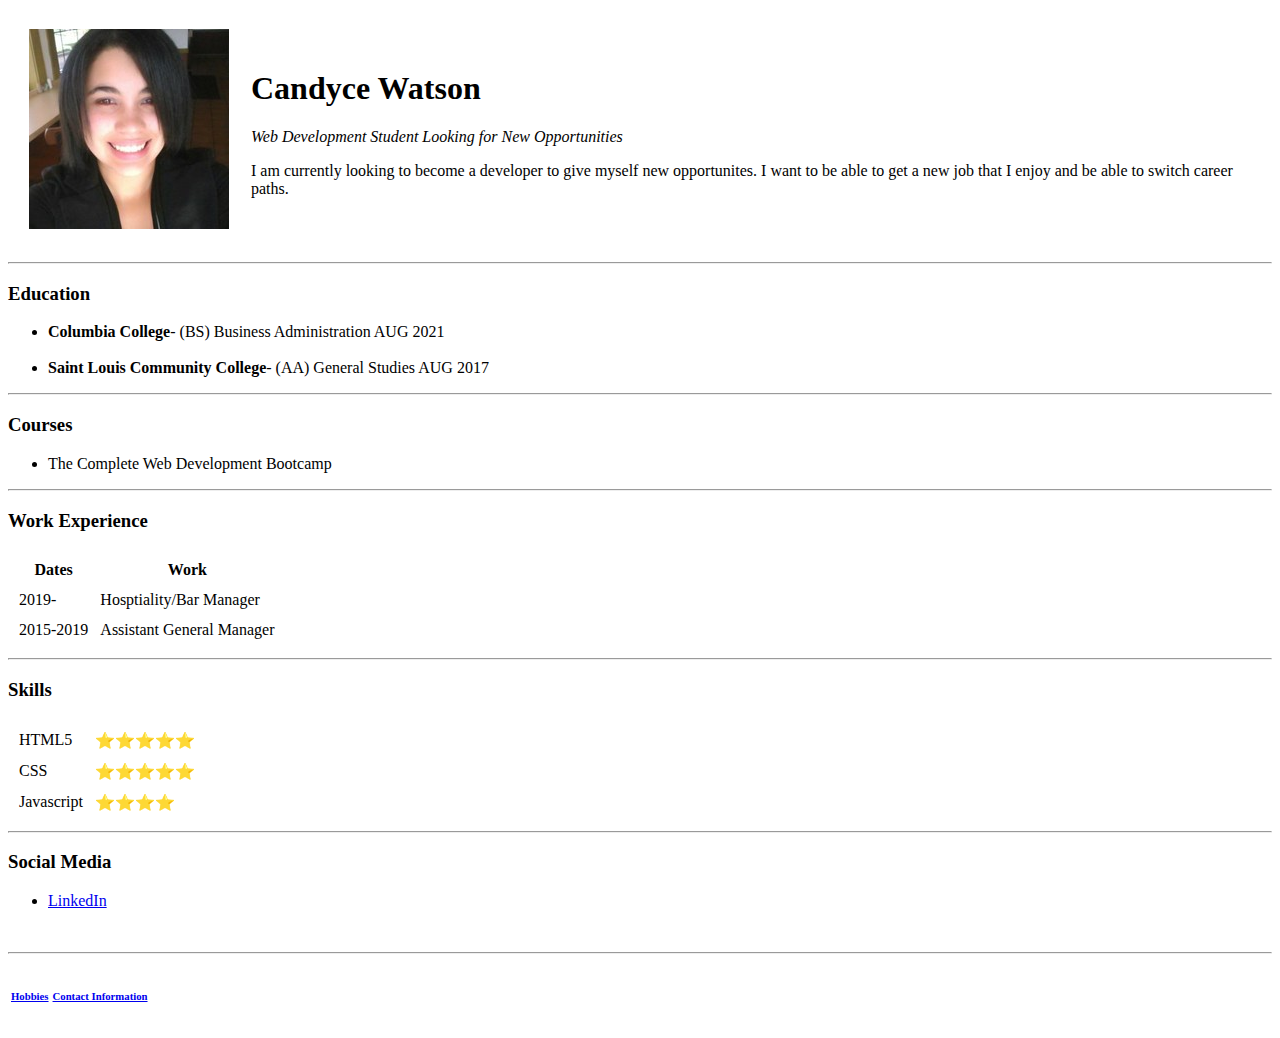
==== index.html @ bd61efef "Add files via upload" ====
<!DOCTYPE html>
<html lang="en" dir="ltr">

<head>
  <meta charset="utf-8">
  <title>&#128156; Candyce's Personal Site</title>
      <link rel="stylesheet" href="css/styles.css">

</head>

<body>
  <table cellspacing=20>
    <tr>
      <td><img src="0.jpeg" alt="Candyce profile picture"></td>
      <td>
        <h1>Candyce Watson</h1>
        <p><em>Web Development Student Looking for New Opportunities</p></em>
        <p>I am currently looking to become a developer to give myself new opportunites.
          I want to be able to get a new job that I enjoy and be able to switch career
          paths.</p>
      </td>
    </tr>
  </table>
  <hr>
  <h3>Education</h3>
  <ul>
    <li><strong>Columbia College</strong>- (BS) Business Administration AUG 2021</li>
    <br />
    <li><strong>Saint Louis Community College</strong>- (AA) General Studies AUG 2017</li>
  </ul>
  <hr>
  <h3>Courses</h3>
  <ul>
    <li>The Complete Web Development Bootcamp</li>
  </ul>
  <hr>
  <h3>Work Experience</h3>
  <table cellspacing=10>
    <thead>
      <tr>
        <th>Dates</th>
        <th>Work</th>
      </tr>
    </thead>
    <tbody>
      <tr>
        <td>2019-</td>
        <td>Hosptiality/Bar Manager</td>
      </tr>
      <tr>
        <td>2015-2019</td>
        <td>Assistant General Manager</td>
      </tr>
    </tbody>
  </table>
  <hr>
  <h3>Skills</h3>
  <table cellspacing=10>
    <tr>
      <td>HTML5</td>
      <td>&#11088;&#11088;&#11088;&#11088;&#11088;</td>
    </tr>
    <tr>
      <td>CSS</td>
      <td>&#11088;&#11088;&#11088;&#11088;&#11088;</td>
    </tr>
    <tr>
      <td>Javascript</td>
      <td>&#11088;&#11088;&#11088;&#11088;</td>
    </tr>
  </table>
  <hr>
  <h3>Social Media</h3>
  <ul>
    <li><a href="http://www.linkedin.com/in/candyce-watson-57b6a212a">LinkedIn</a></li>
  </ul>
  <br>
  <hr>
  <table>
    <td>
      <h6><a href="hobbies.html">Hobbies</a></h6>
    </td>
    <td>
      <h6><a href="contactinfo.html">Contact Information</a></h6>
    </td>
  </table>
</body>

</html>
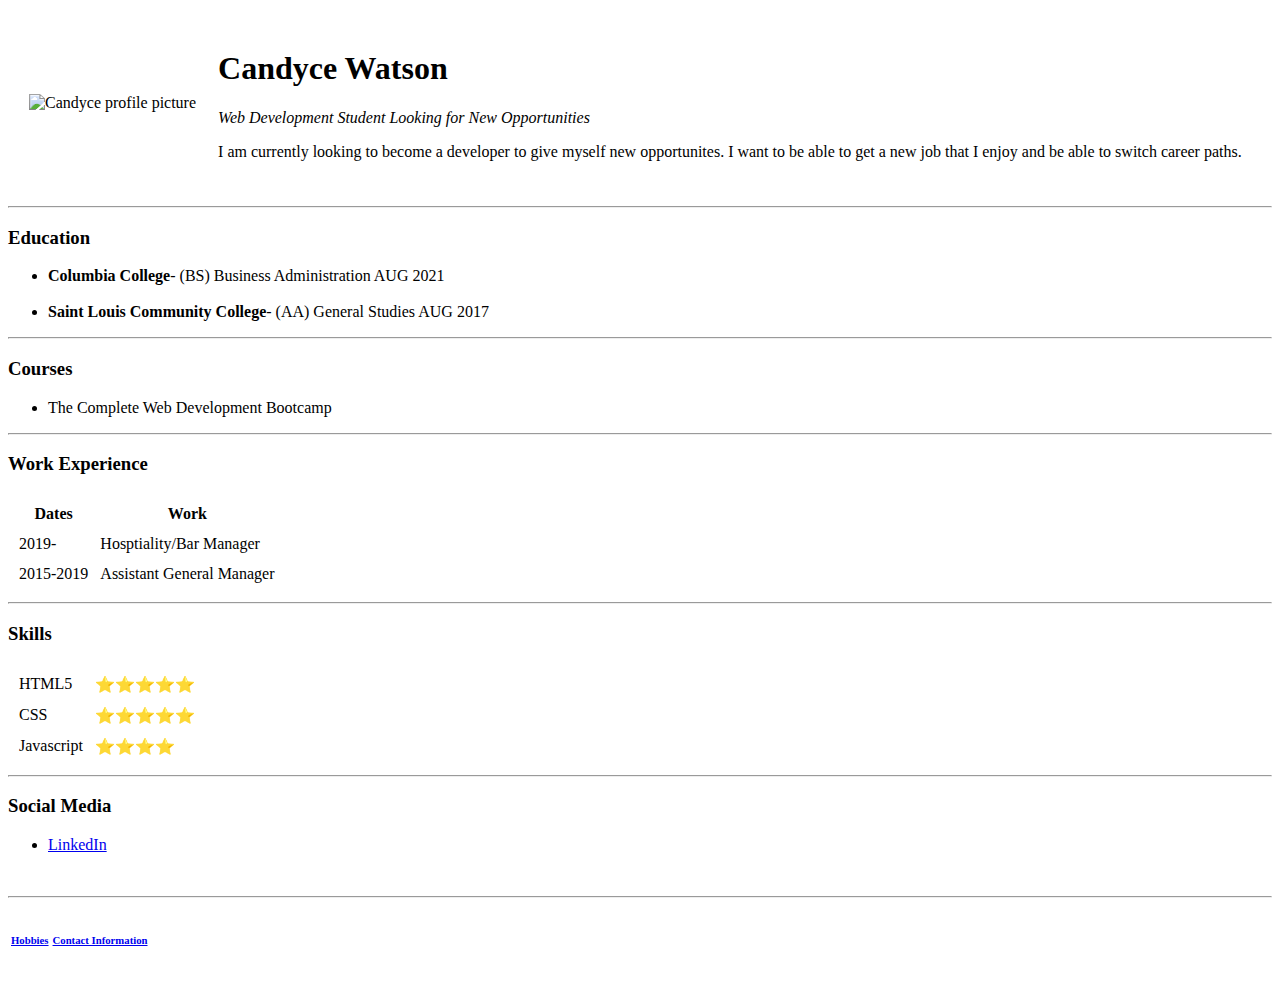
==== commit 181c7183: "Update index.html" ====
--- a/index.html
+++ b/index.html
@@ -11,7 +11,7 @@
 <body>
   <table cellspacing=20>
     <tr>
-      <td><img src="0.jpeg" alt="Candyce profile picture"></td>
+      <td><img class"image"src="0.jpeg" alt="Candyce profile picture"></td>
       <td>
         <h1>Candyce Watson</h1>
         <p><em>Web Development Student Looking for New Opportunities</p></em>
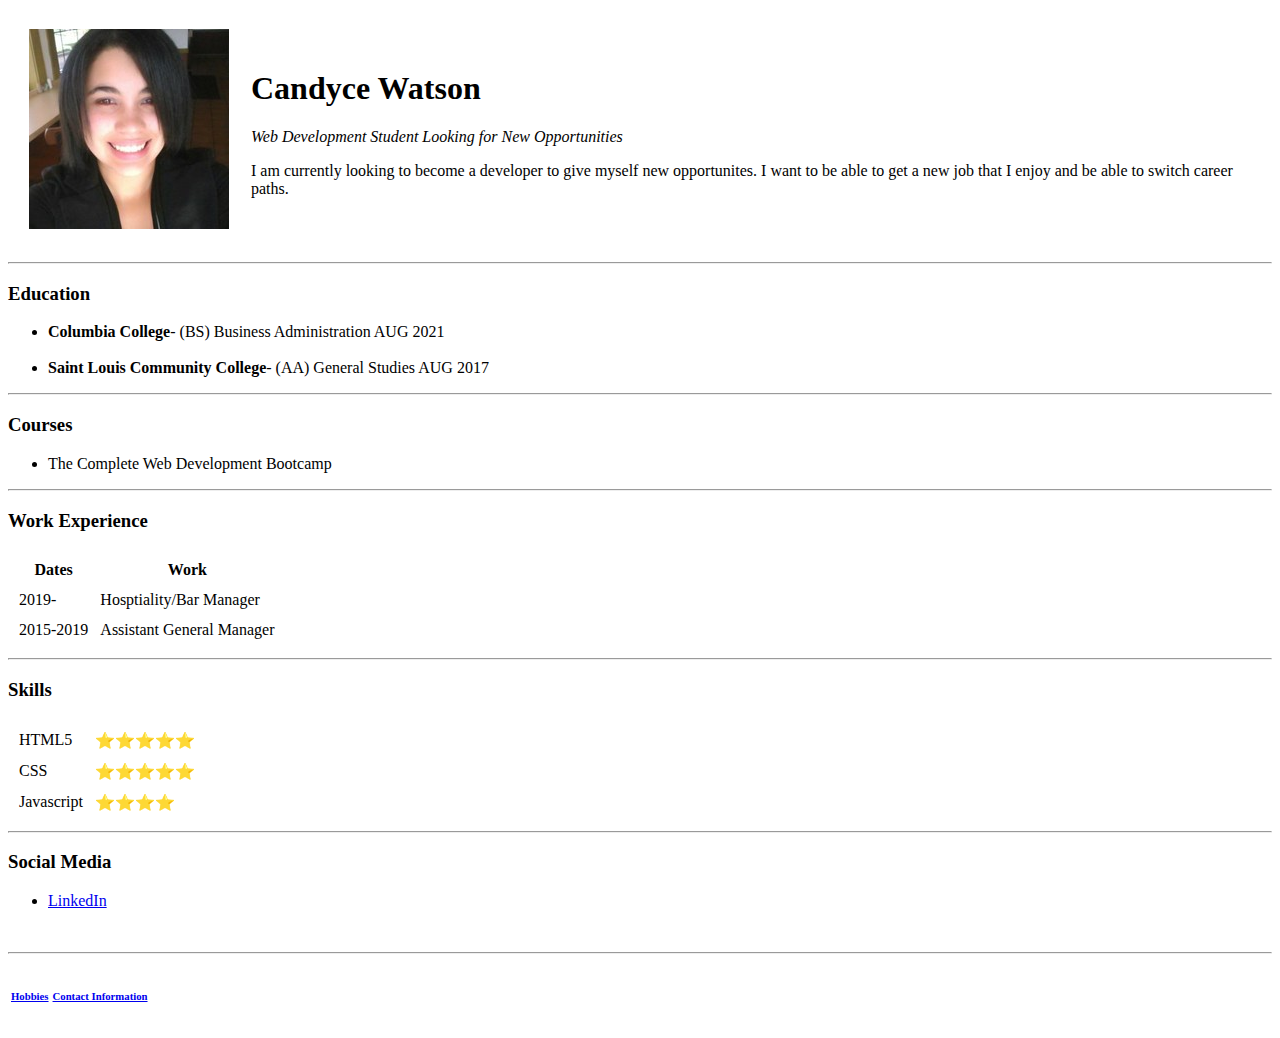
==== commit 32236eb6: "Update index.html" ====
--- a/index.html
+++ b/index.html
@@ -11,7 +11,7 @@
 <body>
   <table cellspacing=20>
     <tr>
-      <td><img class"image"src="0.jpeg" alt="Candyce profile picture"></td>
+      <td><img class"image" src="0.jpeg" alt="Candyce profile picture"></td>
       <td>
         <h1>Candyce Watson</h1>
         <p><em>Web Development Student Looking for New Opportunities</p></em>
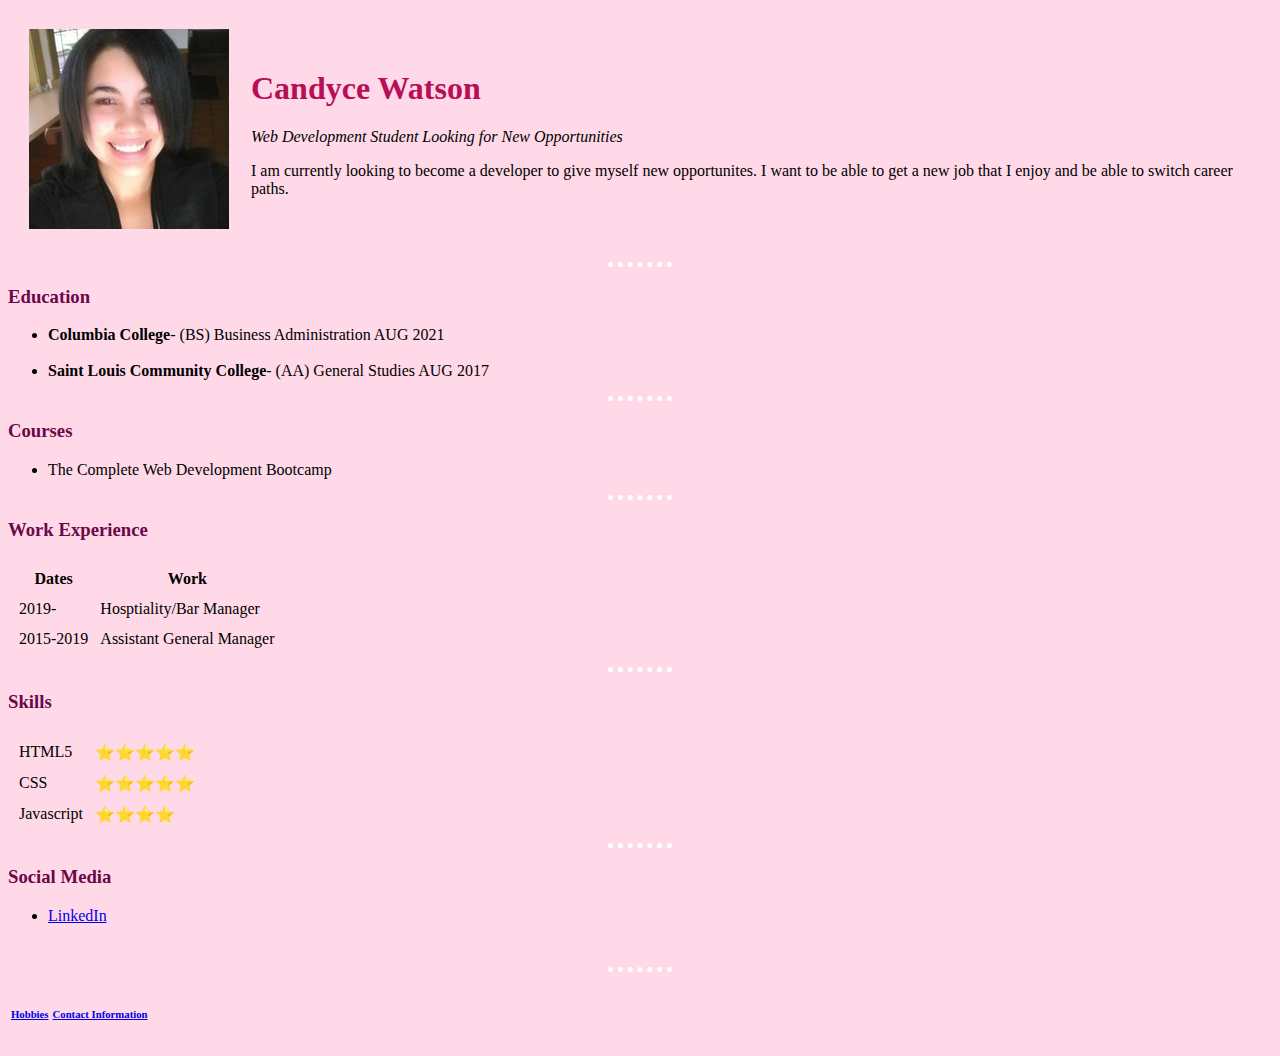
==== commit e846ca22: "Update index.html" ====
--- a/index.html
+++ b/index.html
@@ -4,7 +4,7 @@
 <head>
   <meta charset="utf-8">
   <title>&#128156; Candyce's Personal Site</title>
-      <link rel="stylesheet" href="css/styles.css">
+      <link rel="stylesheet" type= "text/css" href="styles.css">
 
 </head>
 
--- a/styles.css
+++ b/styles.css
@@ -0,0 +1,20 @@
+body {
+  background-color: #ffd9e8;
+}
+h1 {
+  color:#b80d57;
+}
+h3 {
+  color:#6b0848;
+}
+hr {
+  border-style: none;
+  border-top-style: dotted;
+  border-color: white;
+  border-width: 5px;
+  width: 5%;
+}
+
+.image{
+  border-radius:50%;
+}
